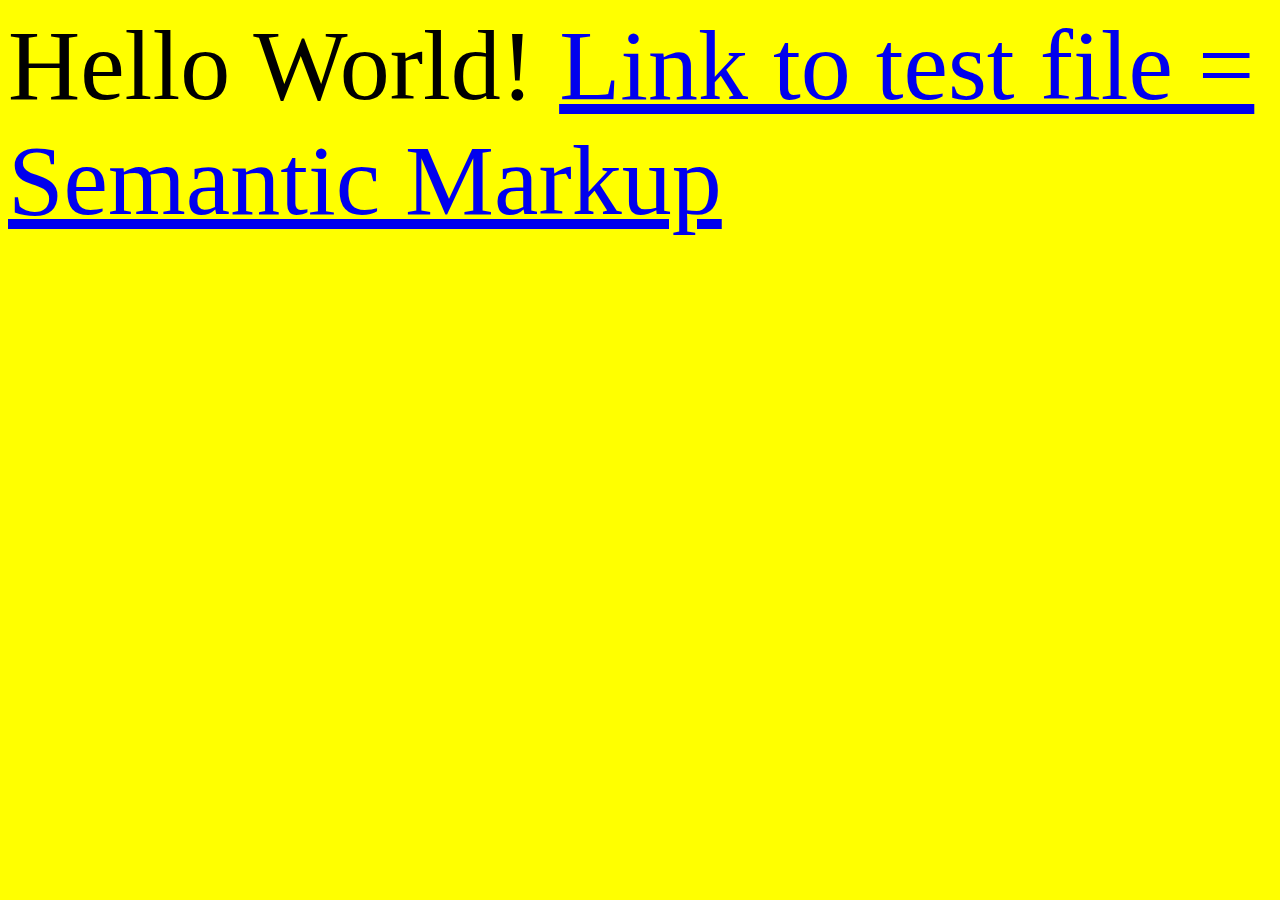
==== index.html @ 40f439e1 "Add files via upload" ====
<!DOCTYPE html>
<html>
<head>
	<meta charset="utf-8">
	<meta name="viewport" content="width=device-width, initial-scale=1">
	<title>Sample File</title>
	<link rel="stylesheet" type="text/css" href="css/style.css">
</head>
<body>
	Hello World!
   
	<a href="test/test.html">Link to test file =</a>
	<a href="semantic-markup/index.html"> Semantic Markup</a> 
</body>
</html>
---- css/style.css ----
@font-face{
	font-family: "Eco Surf";
	src: url("Quantum.otf") format("otf");
}

body{
	background: yellow;
	font-family: 'Eco Surf';
	font-size: 100px;
}
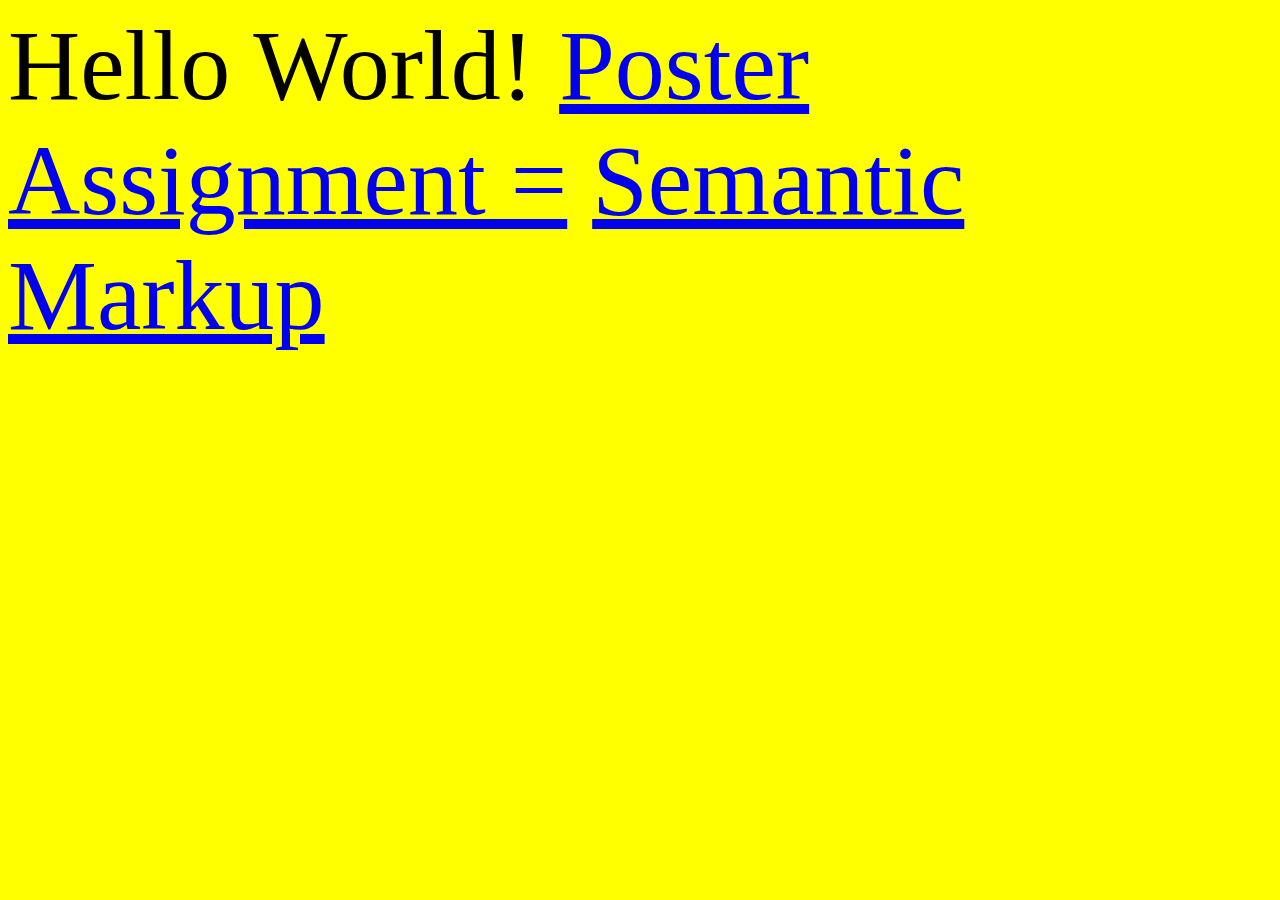
==== commit fc4f2fa3: "Update index.html" ====
--- a/index.html
+++ b/index.html
@@ -9,7 +9,7 @@
 <body>
 	Hello World!
    
-	<a href="test/test.html">Link to test file =</a>
+	<a href="poster.html">Poster Assignment =</a>
 	<a href="semantic-markup/index.html"> Semantic Markup</a> 
 </body>
 </html>
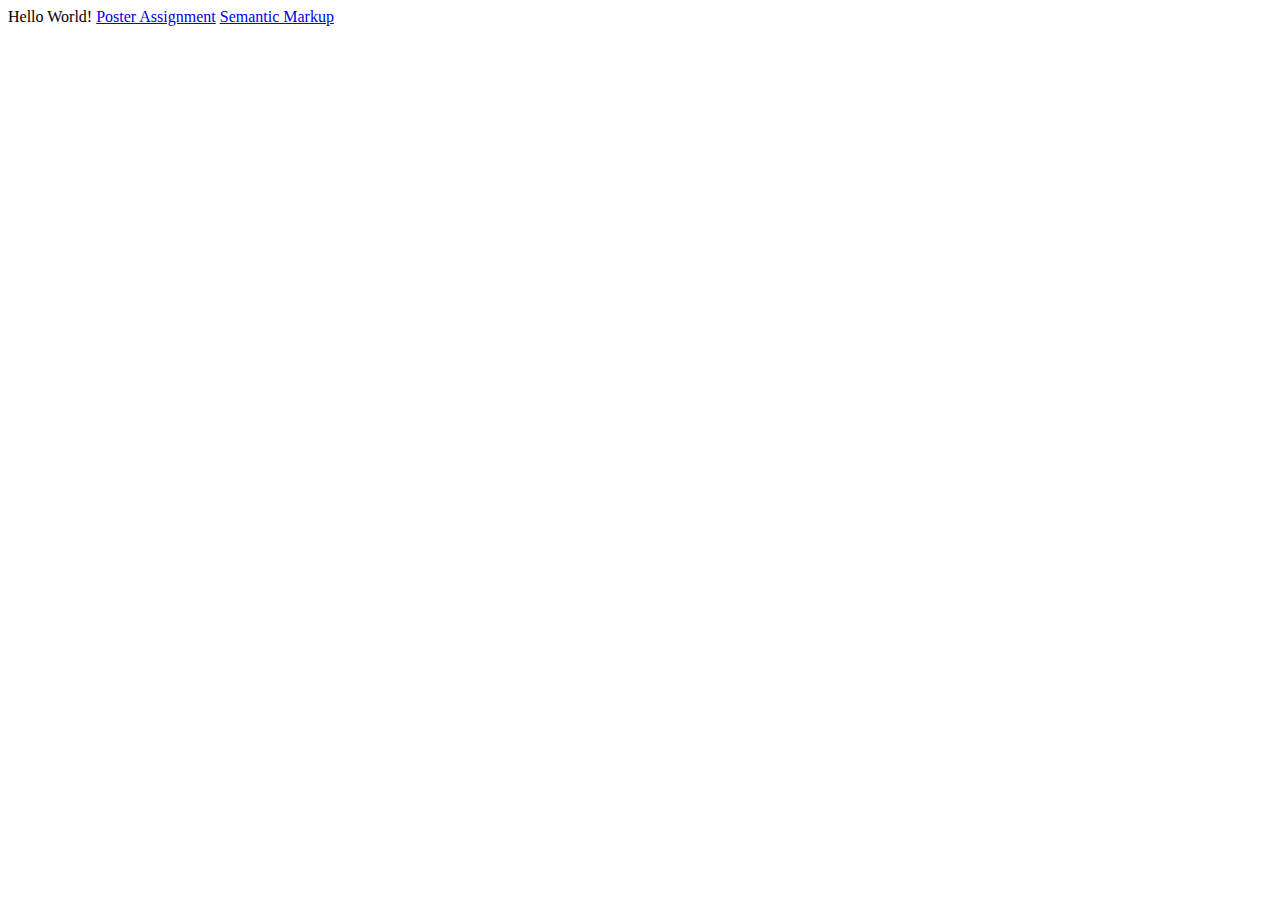
==== commit 532f428b: "type change" ====
--- a/index.html
+++ b/index.html
@@ -3,14 +3,18 @@
 <head>
 	<meta charset="utf-8">
 	<meta name="viewport" content="width=device-width, initial-scale=1">
-	<title>Sample File</title>
-	<link rel="stylesheet" type="text/css" href="css/style.css">
+	<title>Annie's Class Website</title>
+	<link rel="stylesheet" type="text/css" href="style.css">
+	<link rel="preconnect" href="https://fonts.googleapis.com">
+<link rel="preconnect" href="https://fonts.gstatic.com" crossorigin>
+<link href="https://fonts.googleapis.com/css2?family=Space+Mono&display=swap" rel="stylesheet">
+</head>
 </head>
 <body>
 	Hello World!
    
-	<a href="poster.html">Poster Assignment =</a>
-	<a href="semantic-markup/index.html"> Semantic Markup</a> 
+	<a href="poster.html">Poster Assignment</a>
+	<a href="poster.html"> Semantic Markup</a> 
 </body>
 </html>
 	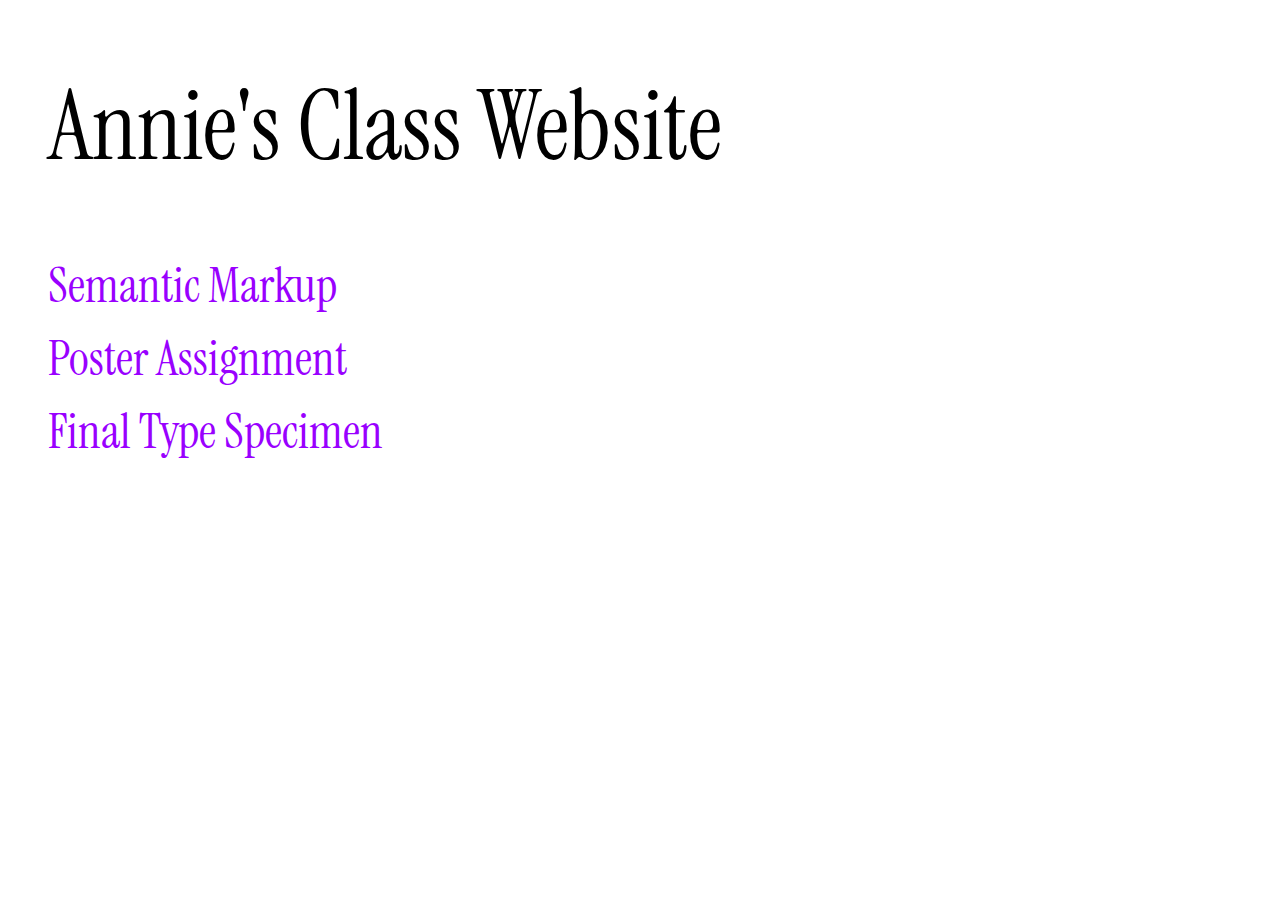
==== commit eb35ce5f: "Major Changes" ====
--- a/index.html
+++ b/index.html
@@ -1,20 +1,20 @@
 <!DOCTYPE html>
-<html>
+<html lang="en">
 <head>
 	<meta charset="utf-8">
 	<meta name="viewport" content="width=device-width, initial-scale=1">
 	<title>Annie's Class Website</title>
-	<link rel="stylesheet" type="text/css" href="style.css">
+	<link rel="stylesheet" type="text/css" href="css/style.css">
 	<link rel="preconnect" href="https://fonts.googleapis.com">
 <link rel="preconnect" href="https://fonts.gstatic.com" crossorigin>
-<link href="https://fonts.googleapis.com/css2?family=Space+Mono&display=swap" rel="stylesheet">
-</head>
+<link href="https://fonts.googleapis.com/css2?family=Instrument+Serif:ital@0;1&display=swap" rel="stylesheet">
 </head>
 <body>
-	Hello World!
-   
-	<a href="poster.html">Poster Assignment</a>
-	<a href="poster.html"> Semantic Markup</a> 
+	<h1>Annie's Class Website</h1>
+
+   	<a href="markup/semantic-markup.html"> Semantic Markup</a> 
+	<a href="poster/poster.html">Poster Assignment</a>
+	<a href="specimen/index.html">Final Type Specimen</a>
+	
 </body>
 </html>
-	--- a/css/style.css
+++ b/css/style.css
@@ -0,0 +1,31 @@
+body {
+	background: white;
+	font-family: 'Instrument Serif', serif; /* Use quotes around the font name */
+	margin-left: 3rem;
+	
+  }
+  
+  h1 {
+	font-family: 'Instrument Serif', serif; /* Apply to h1 */
+	font-size: 6rem;
+	font-weight: normal;
+	color: rgb(0, 0, 0);
+  }
+
+  a {
+	text-decoration: none;
+	display: block;
+	margin-bottom: 10px; /* Optional: Adds space between the links */
+	color: rgb(153, 0, 255);
+	font-size: 3rem;
+  }
+  
+  a:hover {
+	color: #ff0000; /* Change color when hovered */
+	font-style: italic;
+  }
+
+  h1:hover {
+	font-style: italic;
+  }
+  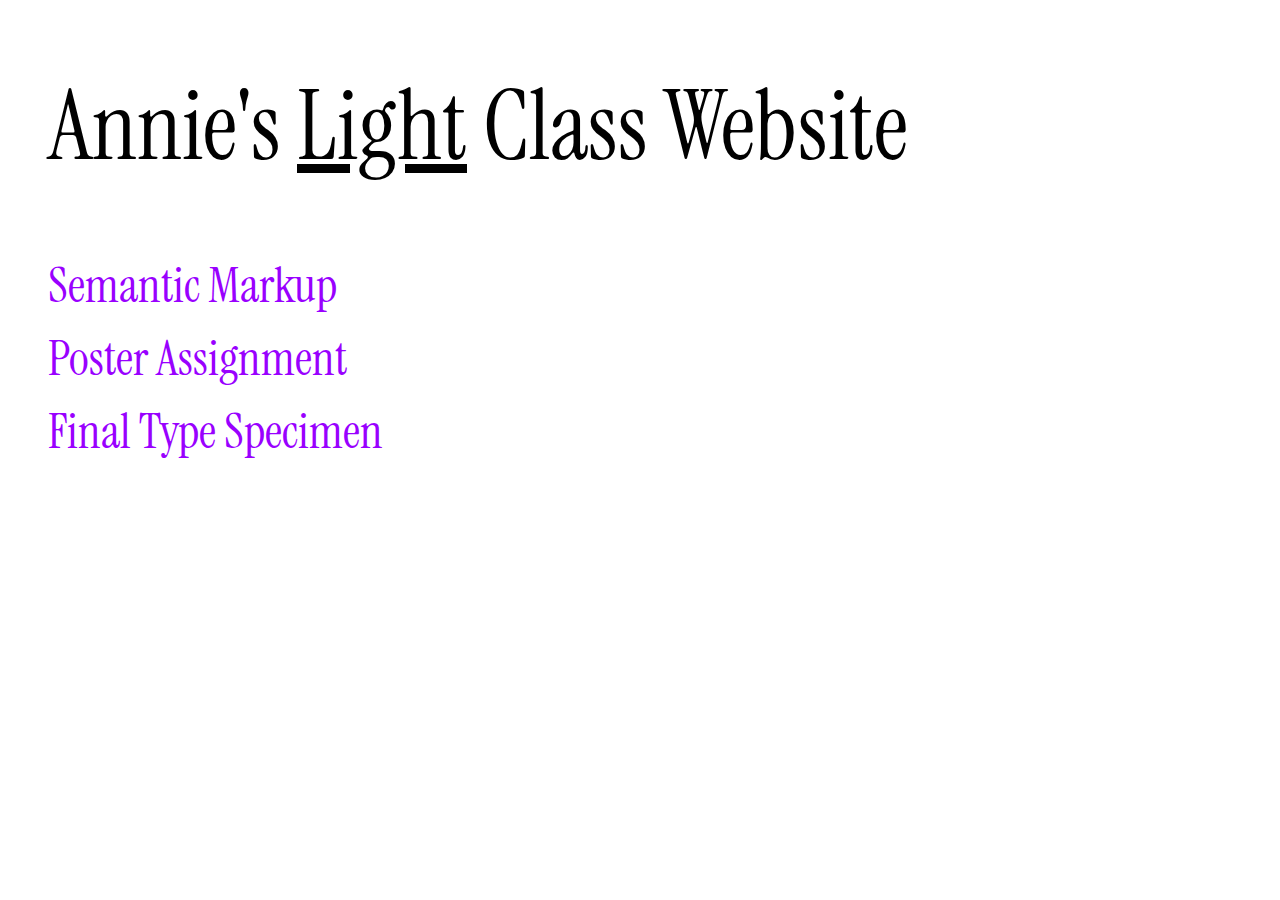
==== commit 88755bc2: ".js addition" ====
--- a/index.html
+++ b/index.html
@@ -10,11 +10,12 @@
 <link href="https://fonts.googleapis.com/css2?family=Instrument+Serif:ital@0;1&display=swap" rel="stylesheet">
 </head>
 <body>
-	<h1>Annie's Class Website</h1>
+	<h1 id="h1">Annie's <span class="light">Light</span> Class Website</h1>
 
    	<a href="markup/semantic-markup.html"> Semantic Markup</a> 
 	<a href="poster/poster.html">Poster Assignment</a>
 	<a href="specimen/index.html">Final Type Specimen</a>
 	
+	<script src="script.js"></script>
 </body>
 </html>
--- a/css/style.css
+++ b/css/style.css
@@ -10,6 +10,10 @@
 	font-size: 6rem;
 	font-weight: normal;
 	color: rgb(0, 0, 0);
+  }
+
+  span {
+	text-decoration: underline;
   }
 
   a {
@@ -28,4 +32,25 @@
   h1:hover {
 	font-style: italic;
   }
-  +
+  body.darkmode .light {
+	text-decoration: none; /* Remove underline in dark mode */
+  }
+  
+  body.darkmode .dark {
+	text-decoration: underline; /* Add underline to "Dark" in dark mode */
+  }
+  
+  .darkmode{
+    background: black;
+    color: white;
+    --grad: -100;
+}
+
+.darkmode h1{
+    color: rgb(255, 255, 255);
+}
+
+.darkmode a{
+	color: greenyellow;
+}